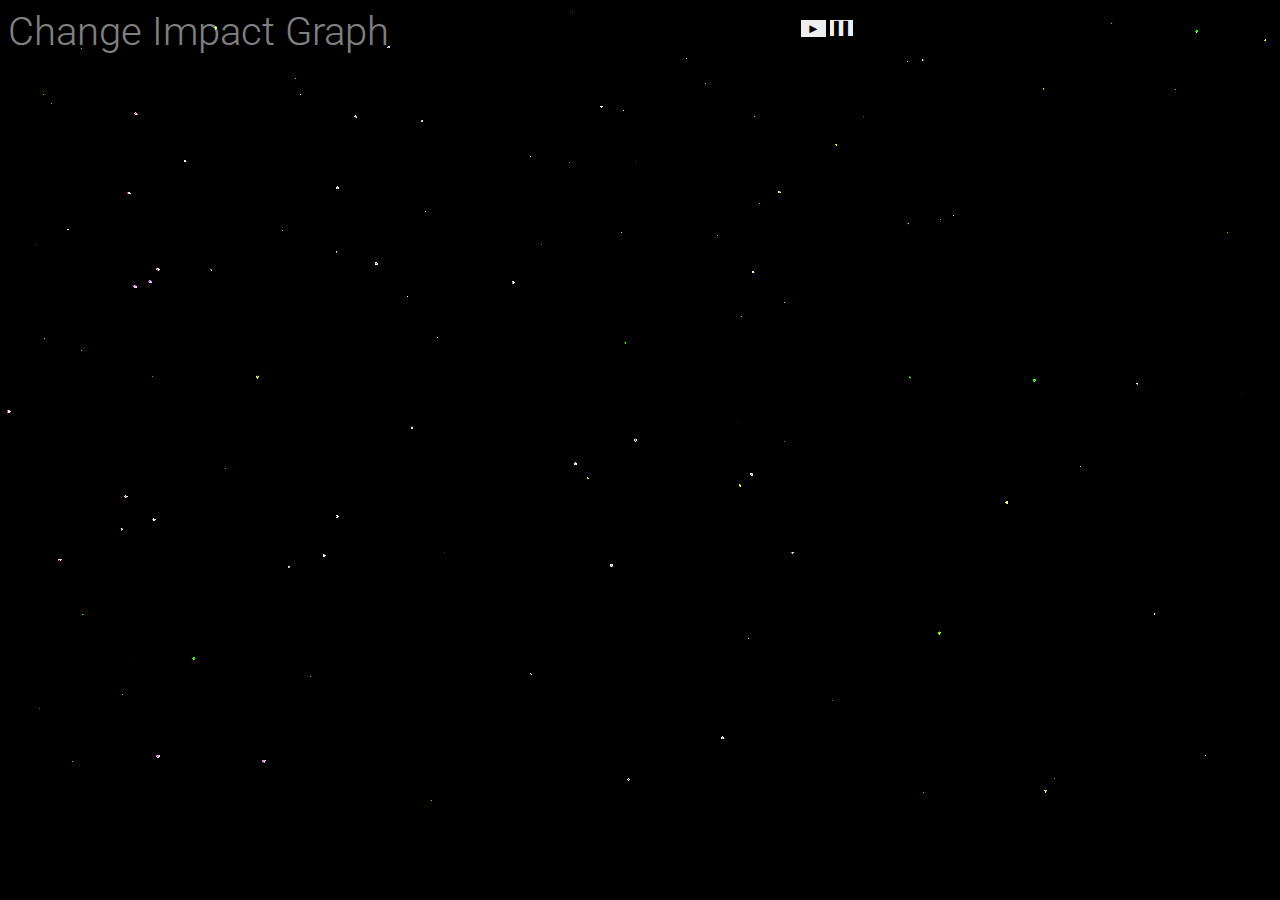
==== app/index.html @ 2419be40 "styling changes" ====
<!DOCTYPE html>
<head>
    <meta charset="utf-8">
    <meta http-equiv="X-UA-Compatible" content="IE=edge,chrome=1">
    <meta name="description" content="CS410: Team 19">
    <meta name="viewport" content="width=device-width">
    <title>CS410: Team 19</title>
    <link rel="stylesheet" href="css/main.css" type="text/css" media="screen" />
    <link rel="stylesheet" href="css/d3.slider.css" />
  
</head>
<body>
    <header>
        <span id="graph_title">
            Change Impact Graph
        </span>
        <div id="slider"></div>
        <div id="buttons">
            <button id="start">&#9658;</button>
            <button id="pause">&#9612;&#9612;</button>
        </div>
    </header>
    <div id="main">
        <div class="info">&nbsp;</div>
        <div id="wheel">
        </div>
    </div>

    <script src="//ajax.googleapis.com/ajax/libs/jquery/1.10.2/jquery.min.js">  </script>
    <script src="http://d3js.org/d3.v3.min.js" charset="utf-8"></script>
    <script src="js/utils.js"></script>
    <script src="js/glow.js"></script>
    <script src="js/dependencywheel.js"></script>  
    <script src="js/animation.js"></script>  
    <script src="js/d3.slider.js"></script>
    <script src="js/matrix.js"></script>
    <script type="text/javascript">
    // store all global variables in globals
    var globals = globals || {};
    globals.animation = new Animation({ selector: "#wheel", json: "graphs.json", startButton: "#start", pauseButton: "#pause", slider: "#slider" });
        
   var testMatrix = [[0,1,3],[3,0,1],[2,1,0]];
   var testMethodNames = ["methodA","methodB","methodC"];
    globals.matrix = new Matrix({ selector: "#matrix", methodMatrix: testMatrix, methodNames: testMethodNames });               
        
    </script>

    


</html>
---- app/css/main.css ----
@import url(http://fonts.googleapis.com/css?family=Roboto:400,300);

body {
  font-family: "Roboto", sans-serif;
  font-size: 16px;
  font-weight: 300;
  background-color: #000000;
  background-image: url("../bg.jpg");
  background-repeat: no-repeat;
  background-size: cover;
}

#main {
  margin-top: 2%;
  text-align: center;
}

#graph_title {
  color: white;
  opacity: 0.5;  
  font-size: 40px;
  font-weight: 300;
}

.info {
  padding: 5px 20px;
  margin-bottom: 20px;
  font-size: 22px;
  color: white;
}

#buttons {
  display: inline-block;
  float: right;
  margin: 10px 0;
}

button {
  border: 0;
}

button:hover, button.active {
  background-color: #5CC3B6;
}

#pause {
  margin: 0;
  padding: 1px 0 0 4px;
}

#slider {
  float: right;
  display: inline-block;
  width: 30%;
  margin: 15px 20px;
}

.wheel {
  opacity: 0.5;
  fill: #333333;
  stroke-width: 1px;
  stroke: #FFFFFF;
  stroke-opacity:0.8;
}

.edge, .animate {
  stroke-width: 2px;
  fill:  none;
}

.edge {
  z-index: 1000;
}

.animate {
  z-index: 1001;
}

.impact_edge {
  z-index: 1;
  stroke-width: 1px;
  fill: none;
}

.node {
  font-size: 10px;
}


.node:hover, .edge:hover {
  cursor: pointer;
}

.node-label {
  font-size: 24; 
}

div.tooltip {   
  position: absolute;           
  text-align: center;           
  width: 60px;                  
  height: 25px;                 
  padding: 2px;             
  font: 16px sans-serif;
  color: white;
  background: black;   
  border: 0px;      
  border-radius: 5px;           
  pointer-events: none;         
}

.clear {
  clear: both;
}

.d3-slider-handle {
  background-image: url("../nyancat.png") !important;
  background-size: cover !important;
  background-repeat: no-repeat !important;
  width: 50px !important; 
  height: 30px !important;
  border: none !important;
}
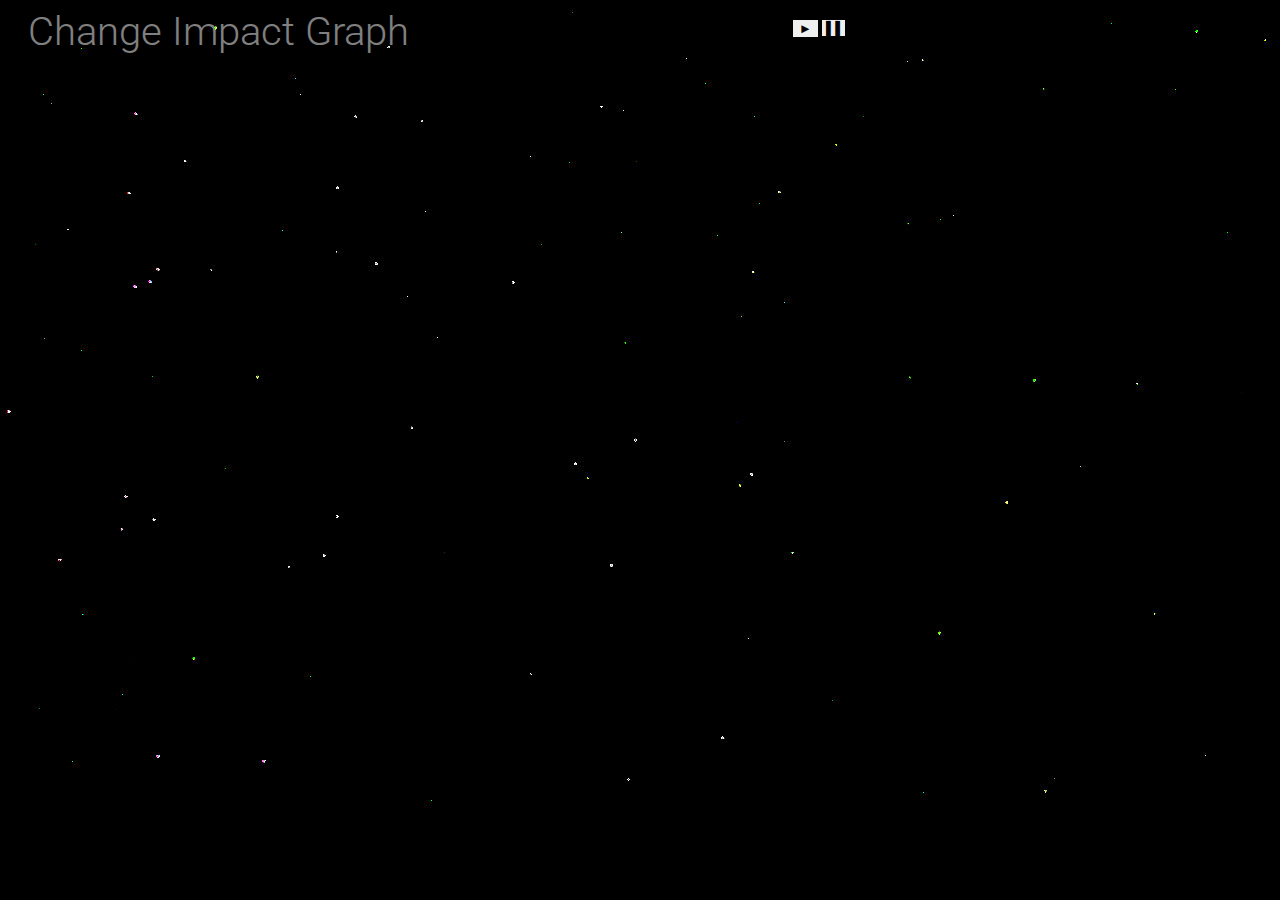
==== commit 67f0ae75: "Merge branch 'master' of github.com:kolauren/rolling_bunnies" ====
--- a/app/index.html
+++ b/app/index.html
@@ -14,7 +14,9 @@
         <span id="graph_title">
             Change Impact Graph
         </span>
-        <div id="slider"></div>
+        <div id="slider">
+            <div id="rainbow"></div>
+        </div>
         <div id="buttons">
             <button id="start">&#9658;</button>
             <button id="pause">&#9612;&#9612;</button>
@@ -30,6 +32,7 @@
     <script src="http://d3js.org/d3.v3.min.js" charset="utf-8"></script>
     <script src="js/utils.js"></script>
     <script src="js/glow.js"></script>
+    <script src="js/gradient.js"></script>
     <script src="js/dependencywheel.js"></script>  
     <script src="js/animation.js"></script>  
     <script src="js/d3.slider.js"></script>
--- a/app/css/main.css
+++ b/app/css/main.css
@@ -56,11 +56,11 @@
 }
 
 .wheel {
-  opacity: 0.5;
-  fill: #333333;
+  opacity: 0.15;
+  fill: #FFFFFF;
   stroke-width: 1px;
-  stroke: #FFFFFF;
-  stroke-opacity:0.8;
+  /*stroke: #FFFFFF;
+  stroke-opacity:0.8;*/
 }
 
 .edge, .animate {
@@ -113,6 +113,11 @@
   clear: both;
 }
 
+.d3-slider {
+  border: 1px solid rgba(255, 255, 255, 0.4) !important;
+  border-radius: 5px;
+}
+
 .d3-slider-handle {
   background-image: url("../nyancat.png") !important;
   background-size: cover !important;
@@ -120,4 +125,15 @@
   width: 50px !important; 
   height: 30px !important;
   border: none !important;
+}
+
+#rainbow {
+  background-image: url("../rainbow.png");
+  background-repeat: repeat-x;
+  width: 0;
+  height: 105%;
+}
+
+header {
+  margin: 0 20px;
 }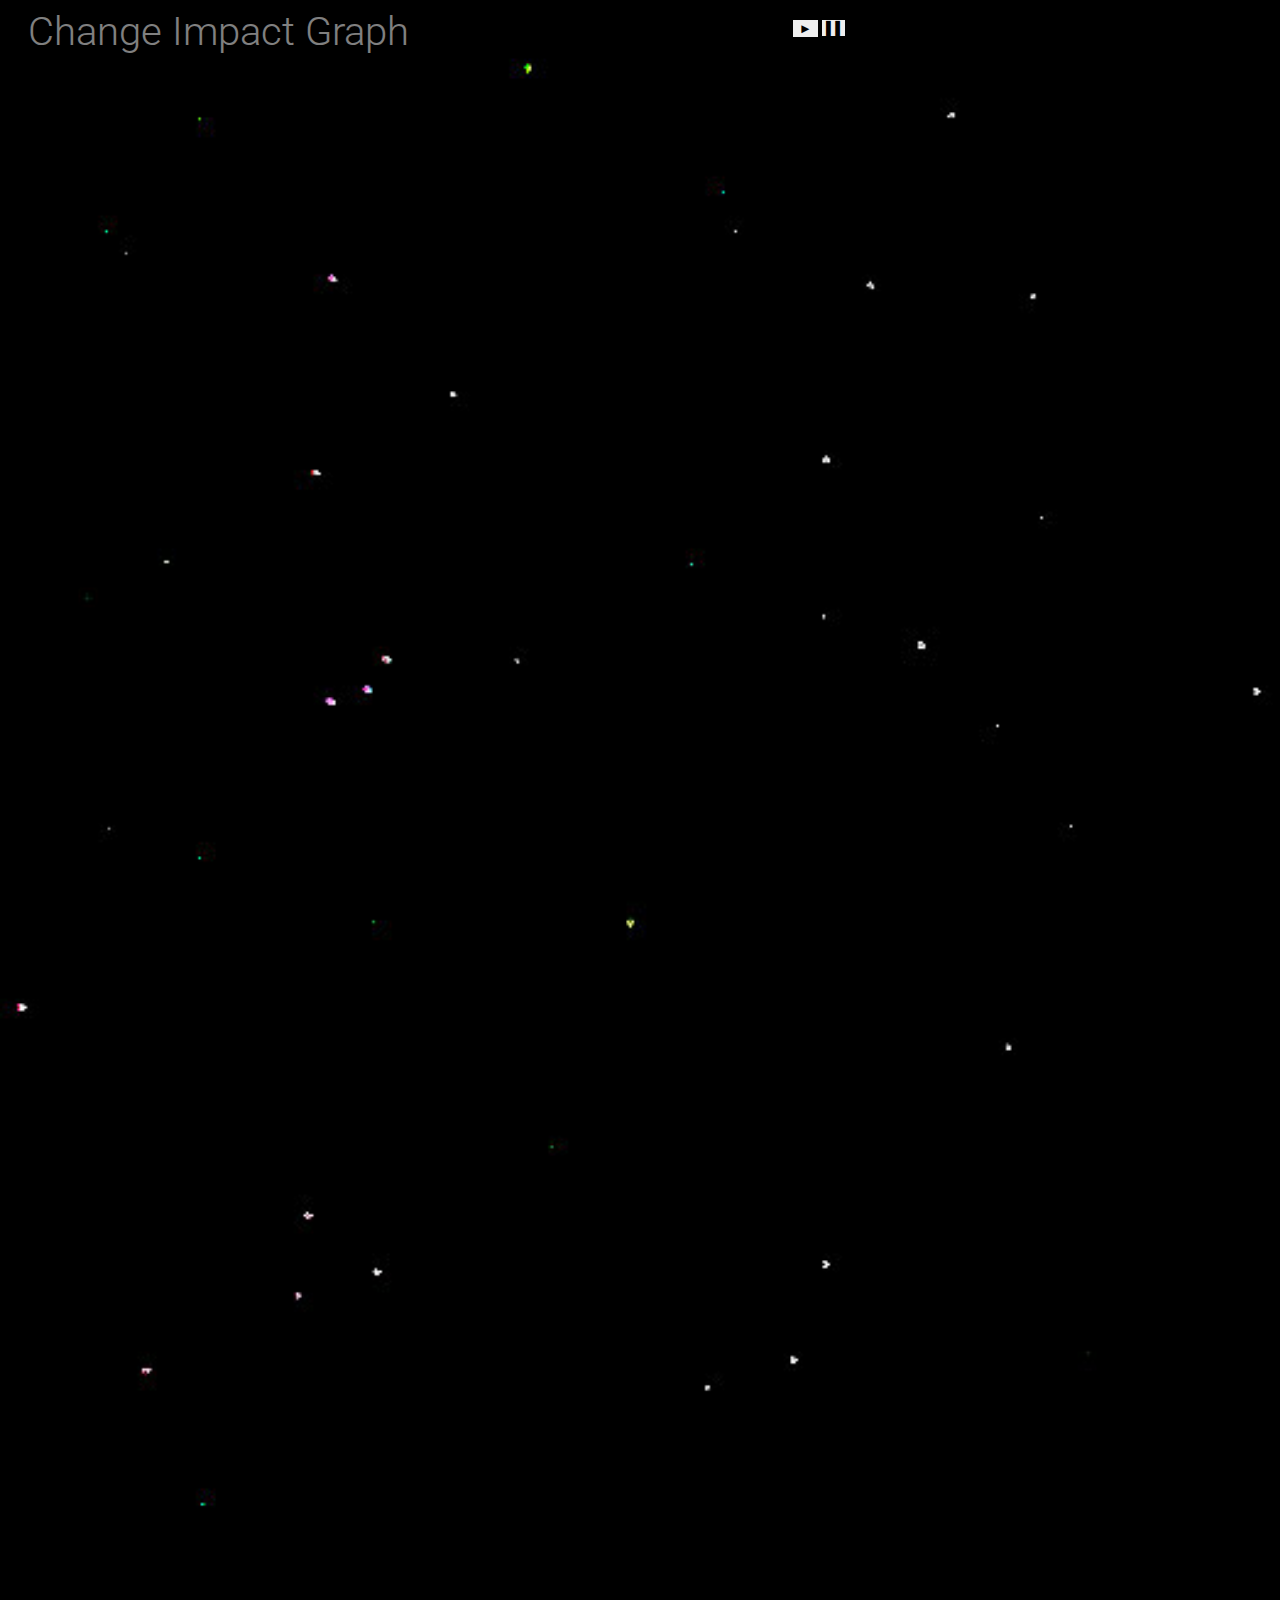
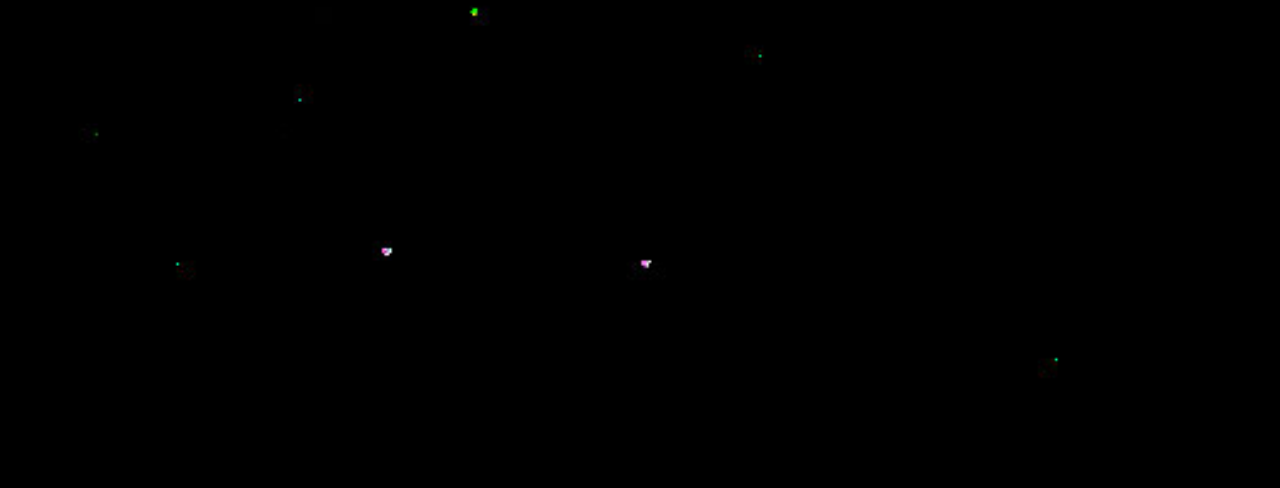
==== commit c006c2f5: "added ability to drag wheel around because it's so big." ====
--- a/app/index.html
+++ b/app/index.html
@@ -36,15 +36,22 @@
     <script src="js/dependencywheel.js"></script>  
     <script src="js/animation.js"></script>  
     <script src="js/d3.slider.js"></script>
-    <script src="js/matrix.js"></script>
+    <script src="js/jquery.overscroll.js"></script>
     <script type="text/javascript">
     // store all global variables in globals
     var globals = globals || {};
-    globals.animation = new Animation({ selector: "#wheel", json: "graphs.json", startButton: "#start", pauseButton: "#pause", slider: "#slider" });
+    
+    // for dragging so we can explore the big arse wheel    
+    $(document).ready(function(){
+        $("#main").overscroll();
+    });
+
         
-   var testMatrix = [[0,1,3],[3,0,1],[2,1,0]];
-   var testMethodNames = ["methodA","methodB","methodC"];
-    globals.matrix = new Matrix({ selector: "#matrix", methodMatrix: testMatrix, methodNames: testMethodNames });               
+    globals.animation = new Animation({ selector: "#wheel", json: "graphs_rolling_bunnies.json", startButton: "#start", pauseButton: "#pause", slider: "#slider" });
+        
+   //var testMatrix = [[0,1,3],[3,0,1],[2,1,0]];
+   //var testMethodNames = ["methodA","methodB","methodC"];
+    //globals.matrix = new Matrix({ selector: "#matrix", methodMatrix: testMatrix, methodNames: testMethodNames });
         
     </script>
 
--- a/app/css/main.css
+++ b/app/css/main.css
@@ -13,6 +13,8 @@
 #main {
   margin-top: 2%;
   text-align: center;
+  width: 2000px;
+  height: 2000px;
 }
 
 #graph_title {
@@ -64,7 +66,7 @@
 }
 
 .edge, .animate {
-  stroke-width: 2px;
+  stroke-width: 1px;
   fill:  none;
 }
 
@@ -91,9 +93,6 @@
   cursor: pointer;
 }
 
-.node-label {
-  font-size: 24; 
-}
 
 div.tooltip {   
   position: absolute;           
